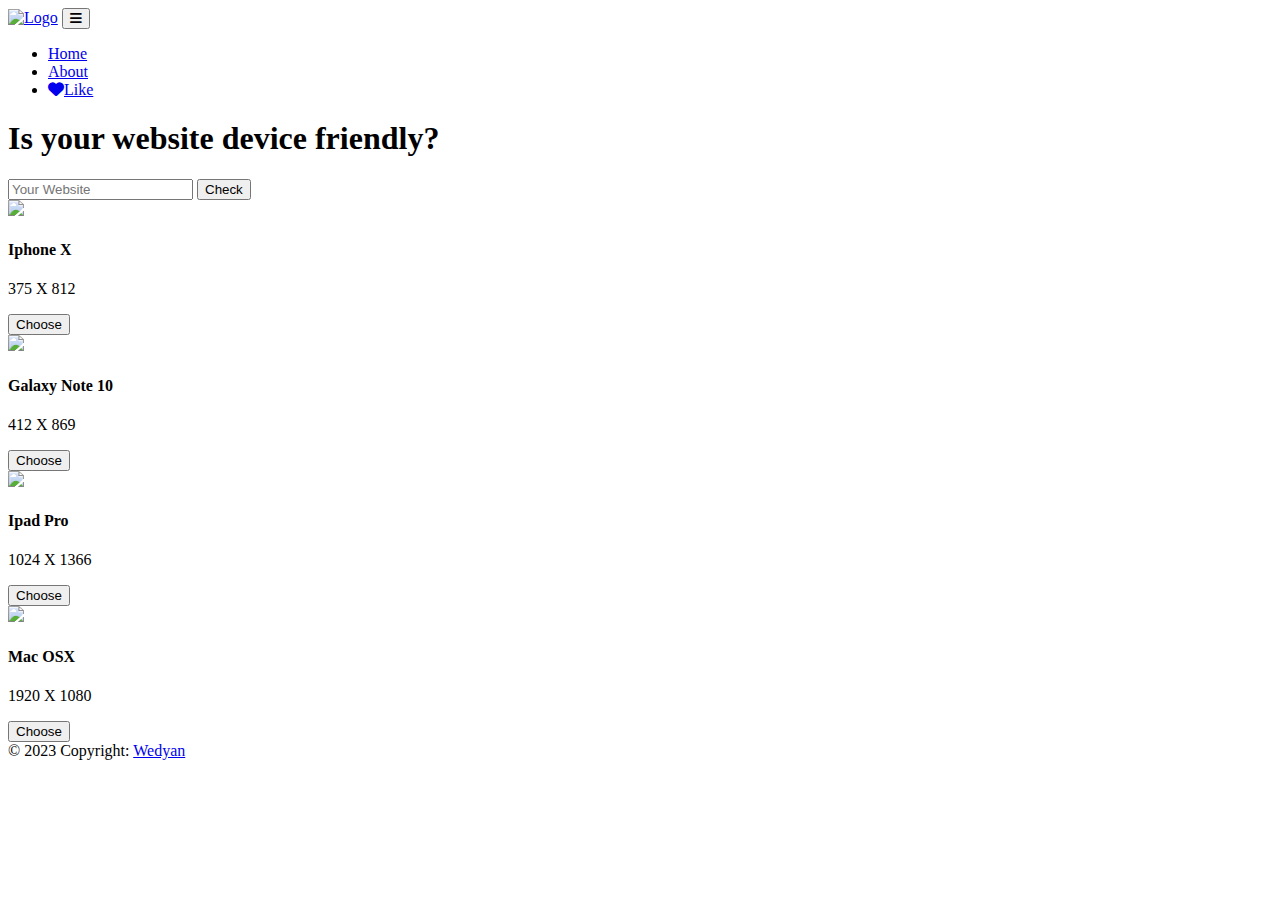
==== index.html @ fcb952a9 "test" ====
<!DOCTYPE html>
<html lang="en">

<head>
  <meta charset="UTF-8">
  <meta name="viewport" content="width=device-width, initial-scale=1.0">
  <title> Test Responsive</title>
  <!-- Font Awesome -->
  <link href="https://cdnjs.cloudflare.com/ajax/libs/font-awesome/6.0.0/css/all.min.css" rel="stylesheet" />
  <!-- Google Fonts -->
  <link href="https://fonts.googleapis.com/css?family=Roboto:300,400,500,700&display=swap" rel="stylesheet" />
  <!-- MDB -->
  <link href="https://cdnjs.cloudflare.com/ajax/libs/mdb-ui-kit/6.4.1/mdb.min.css" rel="stylesheet" />
  <!-- Bootstrap -->
  <link href="https://cdn.jsdelivr.net/npm/bootstrap@5.3.1/dist/css/bootstrap.min.css" rel="stylesheet"
    integrity="sha384-4bw+/aepP/YC94hEpVNVgiZdgIC5+VKNBQNGCHeKRQN+PtmoHDEXuppvnDJzQIu9" crossorigin="anonymous">
  <!-- Style Css -->
  <link rel="stylesheet" href="style.css">

</head>

<body>
  <!-- Navbar -->
  <nav class="navbar navbar-expand-lg     navbar-light">
    <div class="container">
      <a class="navbar-brand" href="#"><img id="MDB-logo" src="/logo.png" alt="  Logo" draggable="false" height="50"
          width="60" /></a>
      <button class="navbar-toggler" type="button" data-mdb-toggle="collapse" data-mdb-target="#navbarSupportedContent"
        aria-controls="navbarSupportedContent" aria-expanded="false" aria-label="Toggle navigation">
        <i class="fas fa-bars"></i>
      </button>
      <div class="collapse navbar-collapse" id="navbarSupportedContent">
        <ul class="navbar-nav ms-auto align-items-center">
          <li class="nav-item">
            <a class="nav-link mx-2" href="index.html"> Home</a>
          </li>
          <li class="nav-item">
            <a class="nav-link mx-2" href="/about.html"> About</a>
          </li>
          <li class="nav-item">
            <a class="nav-link mx-2" href="#!"><i onclick="addLike()" id="like" class="fas fa-heart pe-2"></i>Like</a>
          </li>
        </ul>
      </div>
    </div>
  </nav>
  <!-- Navbar -->

  <!-- Input -->

  <section class="container">
    <h1 class="mb-3 text-heading text-center mt-5"> Is your website device friendly?</h1>
    <div class="mt-3 mb-4 text-center align-items-center justify-content-center d-flex">
      <div class="input-group mb-3 w-50">
        <input type="text" class="form-control inputUrl" placeholder="Your Website" aria-label="Your Website"
          aria-describedby="button-addon2" id="inputUrl">
        <button class="btn btn-outline-secondary" type="button" id="btnCheck">Check</button>

      </div>

      <span id="addUrl"></span>

    </div>

  </section>

  <div class="cardHolder p-3">
    <div class="card">
      <div class="bg-image hover-overlay ripple" data-mdb-ripple-color="light">
        <img src="/iphonex.png" class="img-fluid devImg" />
        <a href="#!">
          <div class="mask" style="background-color: rgba(251, 251, 251, 0.15)"></div>
        </a>
      </div>
      <div class="card-body">
        <h4 class="card-title">Iphone X</h4>
        <p class="card-text"> 375 X 812</p>

        <button class="btn btn-outline-secondary choose  " type="button" id="choose1">Choose</button>
      </div>
    </div>

    <div class="card">
      <div class="bg-image hover-overlay ripple" data-mdb-ripple-color="light">
        <img src="galaxy.png" class="img-fluid devImg" />
        <a href="#!">
          <div class="mask" style="background-color: rgba(251, 251, 251, 0.15)"></div>
        </a>
      </div>
      <div class="card-body">
        <h4 class="card-title">Galaxy Note 10</h4>
        <p class="card-text"> 412 X 869</p>
        <button class="btn btn-outline-secondary choose  " type="button" id="choose2">Choose</button>
      </div>
    </div>

    <div class="card">
      <div class="bg-image hover-overlay ripple" data-mdb-ripple-color="light">
        <img src="ipad-pro-11-2018.png" class="img-fluid devImg" />
        <a href="#!">
          <div class="mask" style="background-color: rgba(251, 251, 251, 0.15)"></div>
        </a>
      </div>
      <div class="card-body">
        <h4 class="card-title">Ipad Pro</h4>
        <p class="card-text"> 1024 X 1366</p>
        <button class="btn btn-outline-secondary choose" type="button" id="choose3">Choose</button>
      </div>
    </div>

    <div class="card">
      <div class="bg-image hover-overlay ripple" data-mdb-ripple-color="light">
        <img src="mac.png" class="img-fluid devImg" />
        <a href="#!">
          <div class="mask" style="background-color: rgba(251, 251, 251, 0.15)"></div>
        </a>
      </div>
      <div class="card-body">
        <h4 class="card-title">Mac OSX</h4>
        <p class="card-text"> 1920 X 1080</p>
        <button class="btn btn-outline-secondary choose" type="button" id="choose4">Choose</button>
      </div>
    </div>
  </div>


  <!-- footer -->
  <footer class="footer footerHome text-center text-white mt-5  ">
    <!-- Copyright -->
    <div class="text-center p-3  ">
      © 2023 Copyright:
      <a class="text-reset fw-bold" href="https://github.com/wedyaan" target="_blank"> Wedyan</a>
    </div>
    <!-- Copyright -->
  </footer>
  <!-- footer -->

  <!-- scriipt -->
  <script src="https://cdn.jsdelivr.net/npm/bootstrap@5.3.1/dist/js/bootstrap.bundle.min.js"
    integrity="sha384-HwwvtgBNo3bZJJLYd8oVXjrBZt8cqVSpeBNS5n7C8IVInixGAoxmnlMuBnhbgrkm"
    crossorigin="anonymous"></script>

  <!-- MDB -->
  <script type="text/javascript" src="https://cdnjs.cloudflare.com/ajax/libs/mdb-ui-kit/6.4.1/mdb.min.js"></script>
  <script src="/main.js"></script>
</body>

</html>
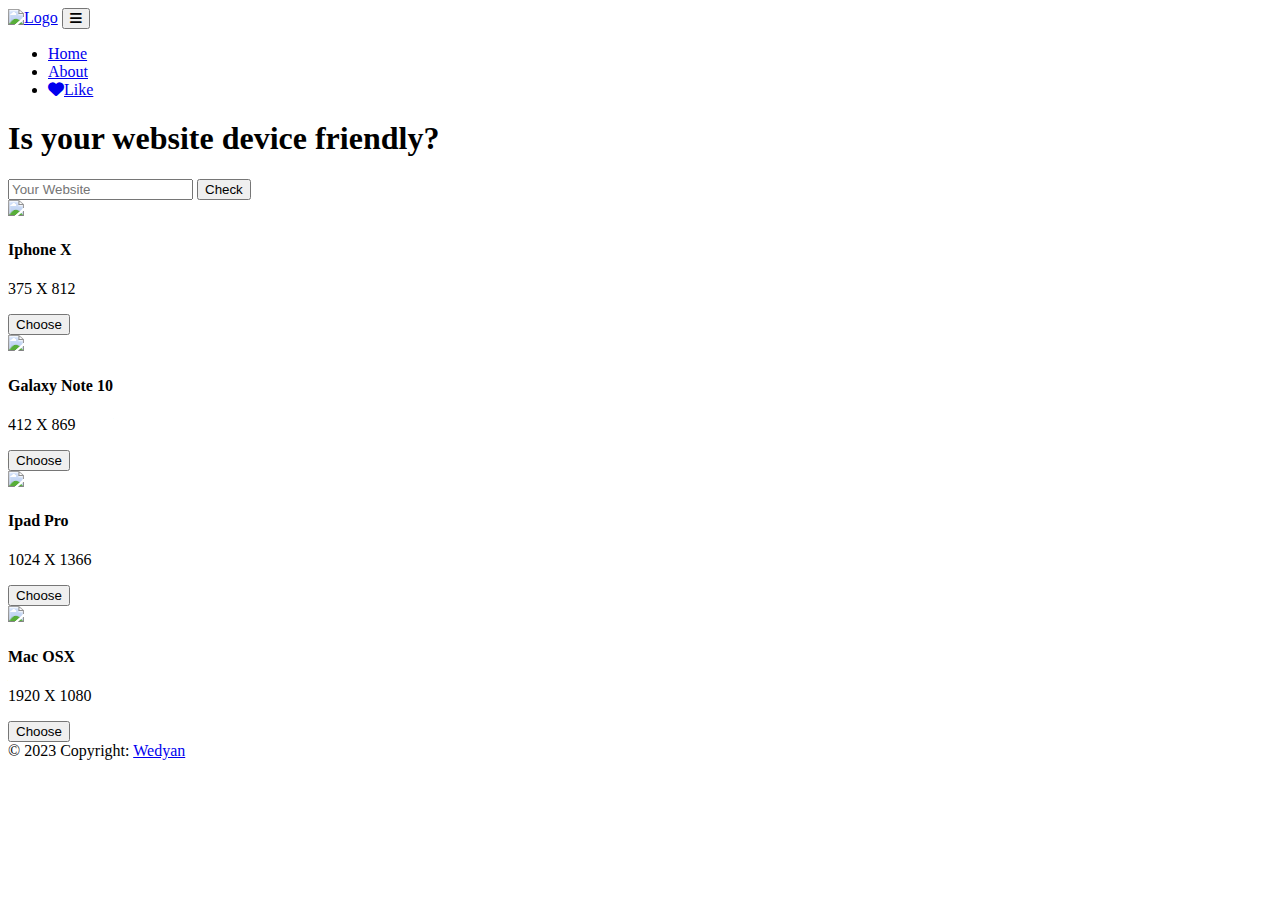
==== commit 48ed6c47: "edit path of logo" ====
--- a/index.html
+++ b/index.html
@@ -23,7 +23,7 @@
   <!-- Navbar -->
   <nav class="navbar navbar-expand-lg     navbar-light">
     <div class="container">
-      <a class="navbar-brand" href="#"><img id="MDB-logo" src="/logo.png" alt="  Logo" draggable="false" height="50"
+      <a class="navbar-brand" href="#"><img id="MDB-logo" src="./logo.png" alt="  Logo" draggable="false" height="50"
           width="60" /></a>
       <button class="navbar-toggler" type="button" data-mdb-toggle="collapse" data-mdb-target="#navbarSupportedContent"
         aria-controls="navbarSupportedContent" aria-expanded="false" aria-label="Toggle navigation">
@@ -35,7 +35,7 @@
             <a class="nav-link mx-2" href="index.html"> Home</a>
           </li>
           <li class="nav-item">
-            <a class="nav-link mx-2" href="/about.html"> About</a>
+            <a class="nav-link mx-2" href="./about.html"> About</a>
           </li>
           <li class="nav-item">
             <a class="nav-link mx-2" href="#!"><i onclick="addLike()" id="like" class="fas fa-heart pe-2"></i>Like</a>
@@ -145,4 +145,4 @@
   <script src="/main.js"></script>
 </body>
 
-</html>+</html>
